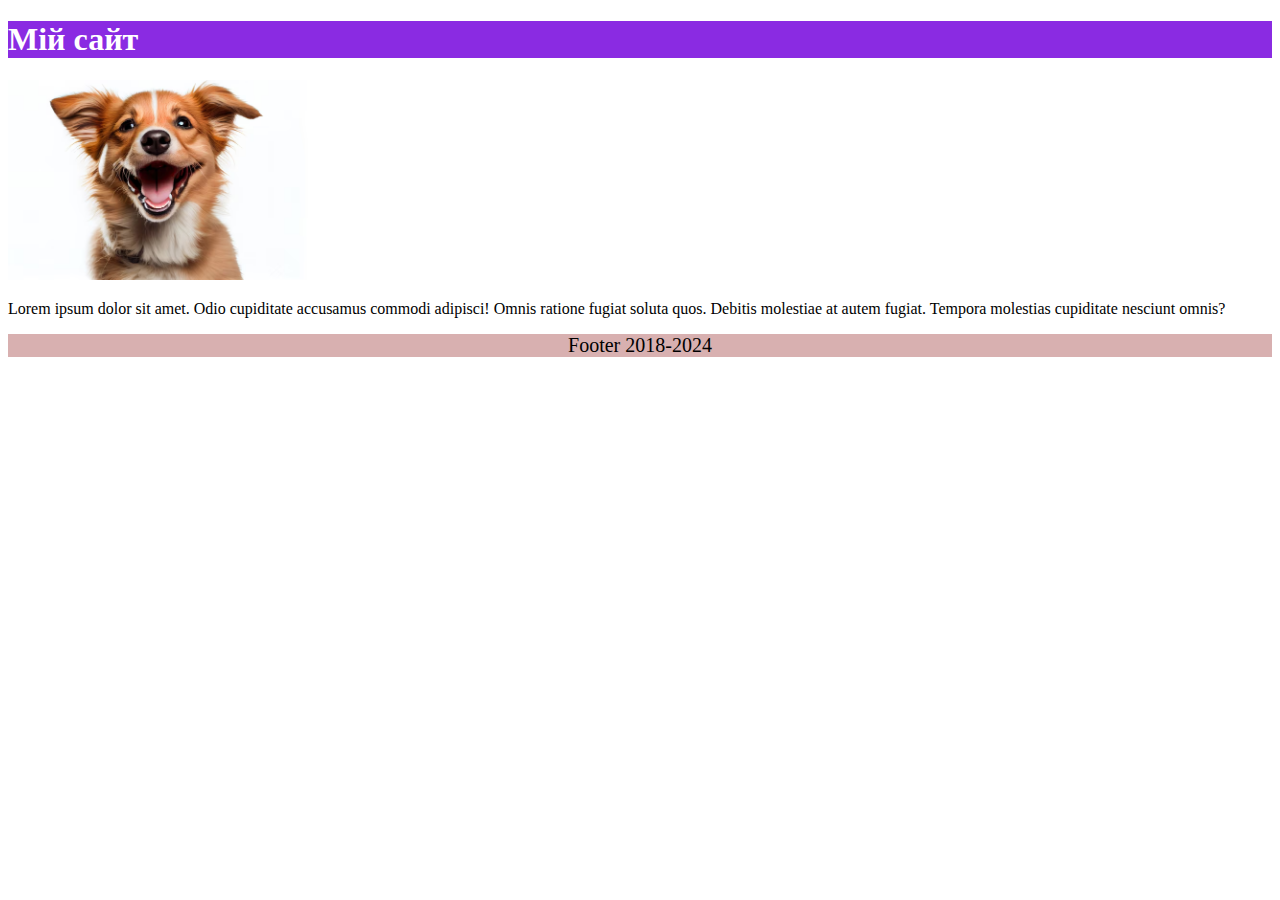
==== index.html @ 9c65ffbc "Мій базовий проєкт" ====
<!DOCTYPE html>
<html lang="en">
<head>
    <meta charset="UTF-8">
    <meta name="viewport" content="width=device-width, initial-scale=1.0">
    <title>Мій тестовий сайт</title>
    <link rel="stylesheet" href="style.css">
</head>
<body>
    <header>
        <h1>Мій сайт</h1>
    </header>
    <main>
        <img src="dog.avif" alt="">
        <p>
            Lorem ipsum dolor sit amet.
            Odio cupiditate accusamus commodi adipisci!
            Omnis ratione fugiat soluta quos.
            Debitis molestiae at autem fugiat.
            Tempora molestias cupiditate nesciunt omnis?
        </p>
    </main>
    <footer>Footer 2018-2024</footer>
</body>
</html>
---- style.css ----
img {
    width: 300px;
}

h1 {
    background-color: blueviolet;
    color: white;
}

footer {
    font-size: 20px;
    text-align: center;
    background-color: rgb(216, 176, 176);
}
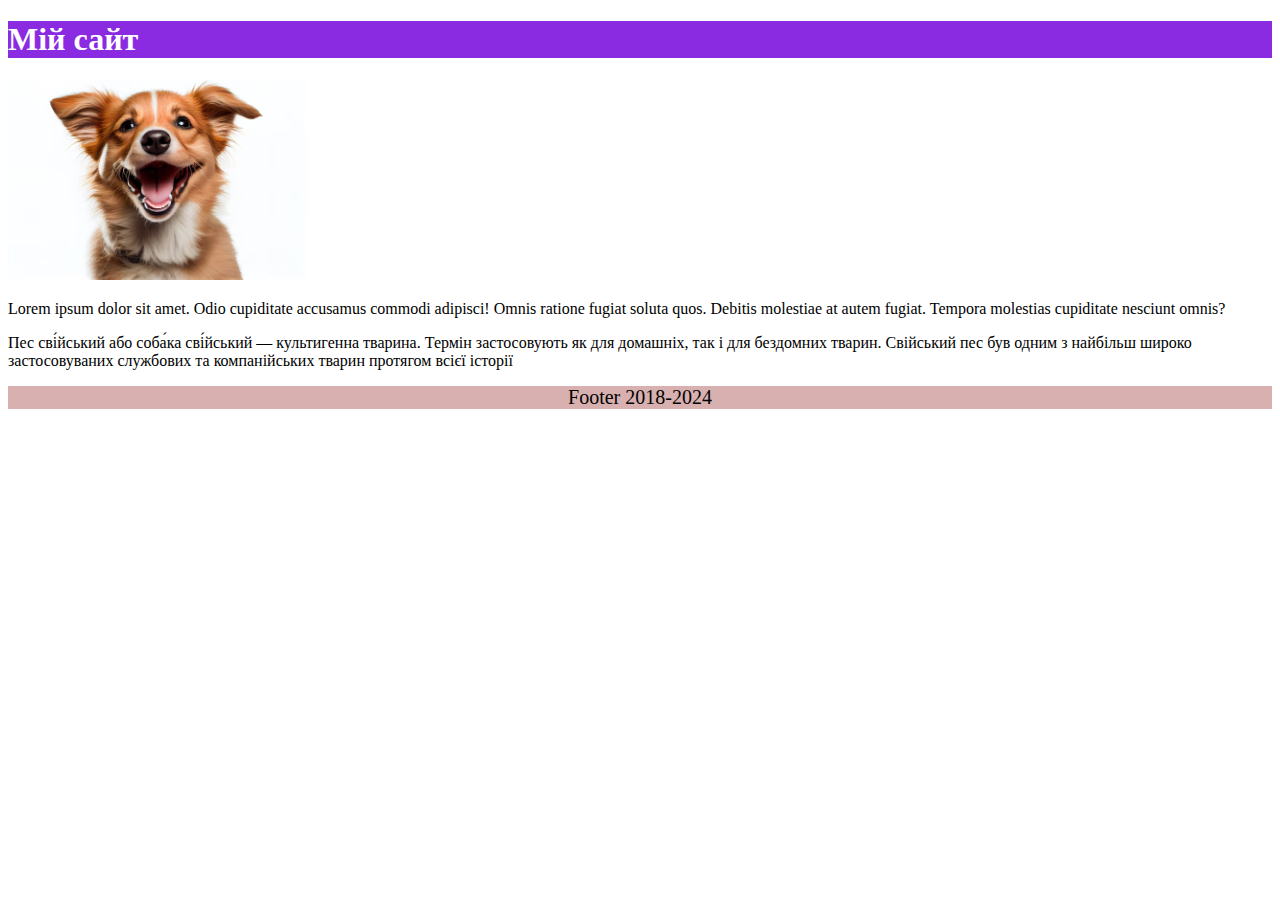
==== commit 637e8085: "Добавлено параграф про собак" ====
--- a/index.html
+++ b/index.html
@@ -19,6 +19,14 @@
             Debitis molestiae at autem fugiat.
             Tempora molestias cupiditate nesciunt omnis?
         </p>
+
+        <p>
+            Пес сві́йський або соба́ка сві́йський — культигенна тварина. 
+            Термін застосовують як для домашніх, так і для бездомних тварин. 
+            Свійський пес був одним з найбільш широко застосовуваних службових та компанійських тварин 
+            протягом всієї історії
+        </p>
+
     </main>
     <footer>Footer 2018-2024</footer>
 </body>
